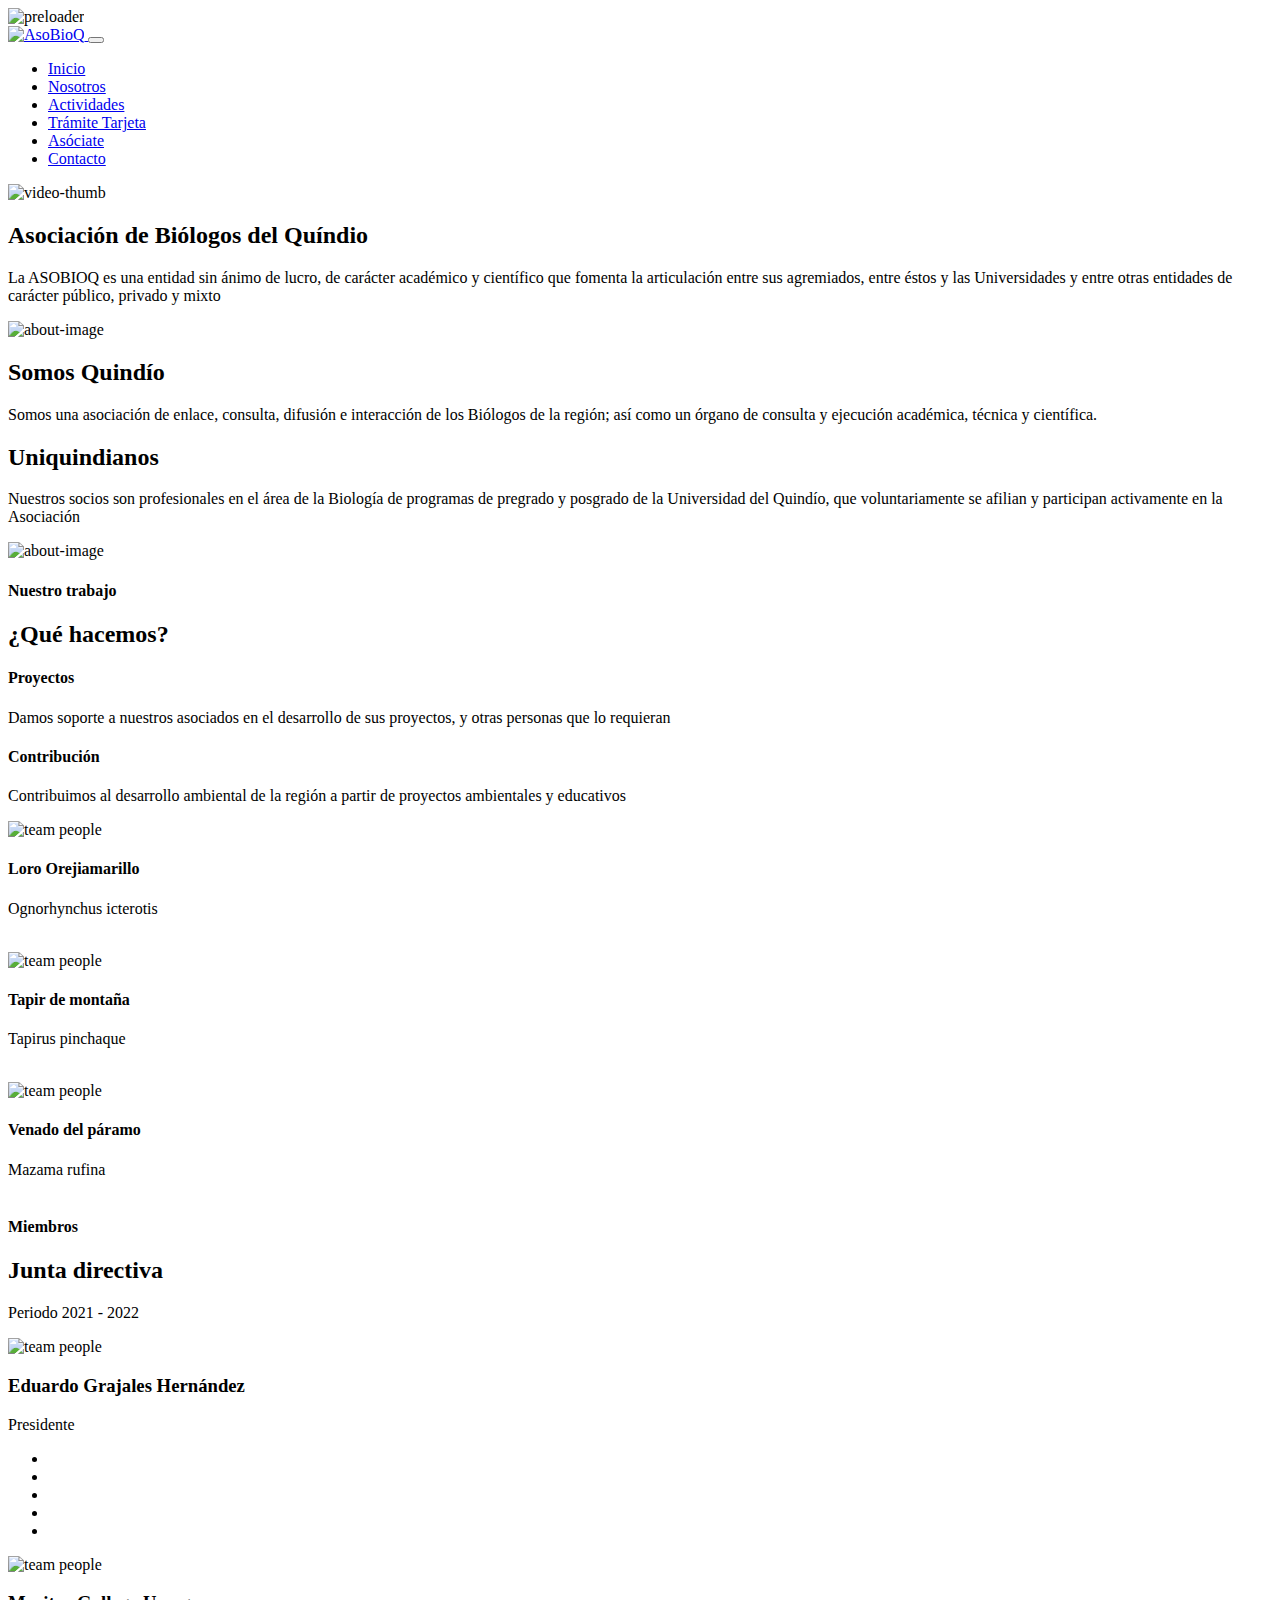
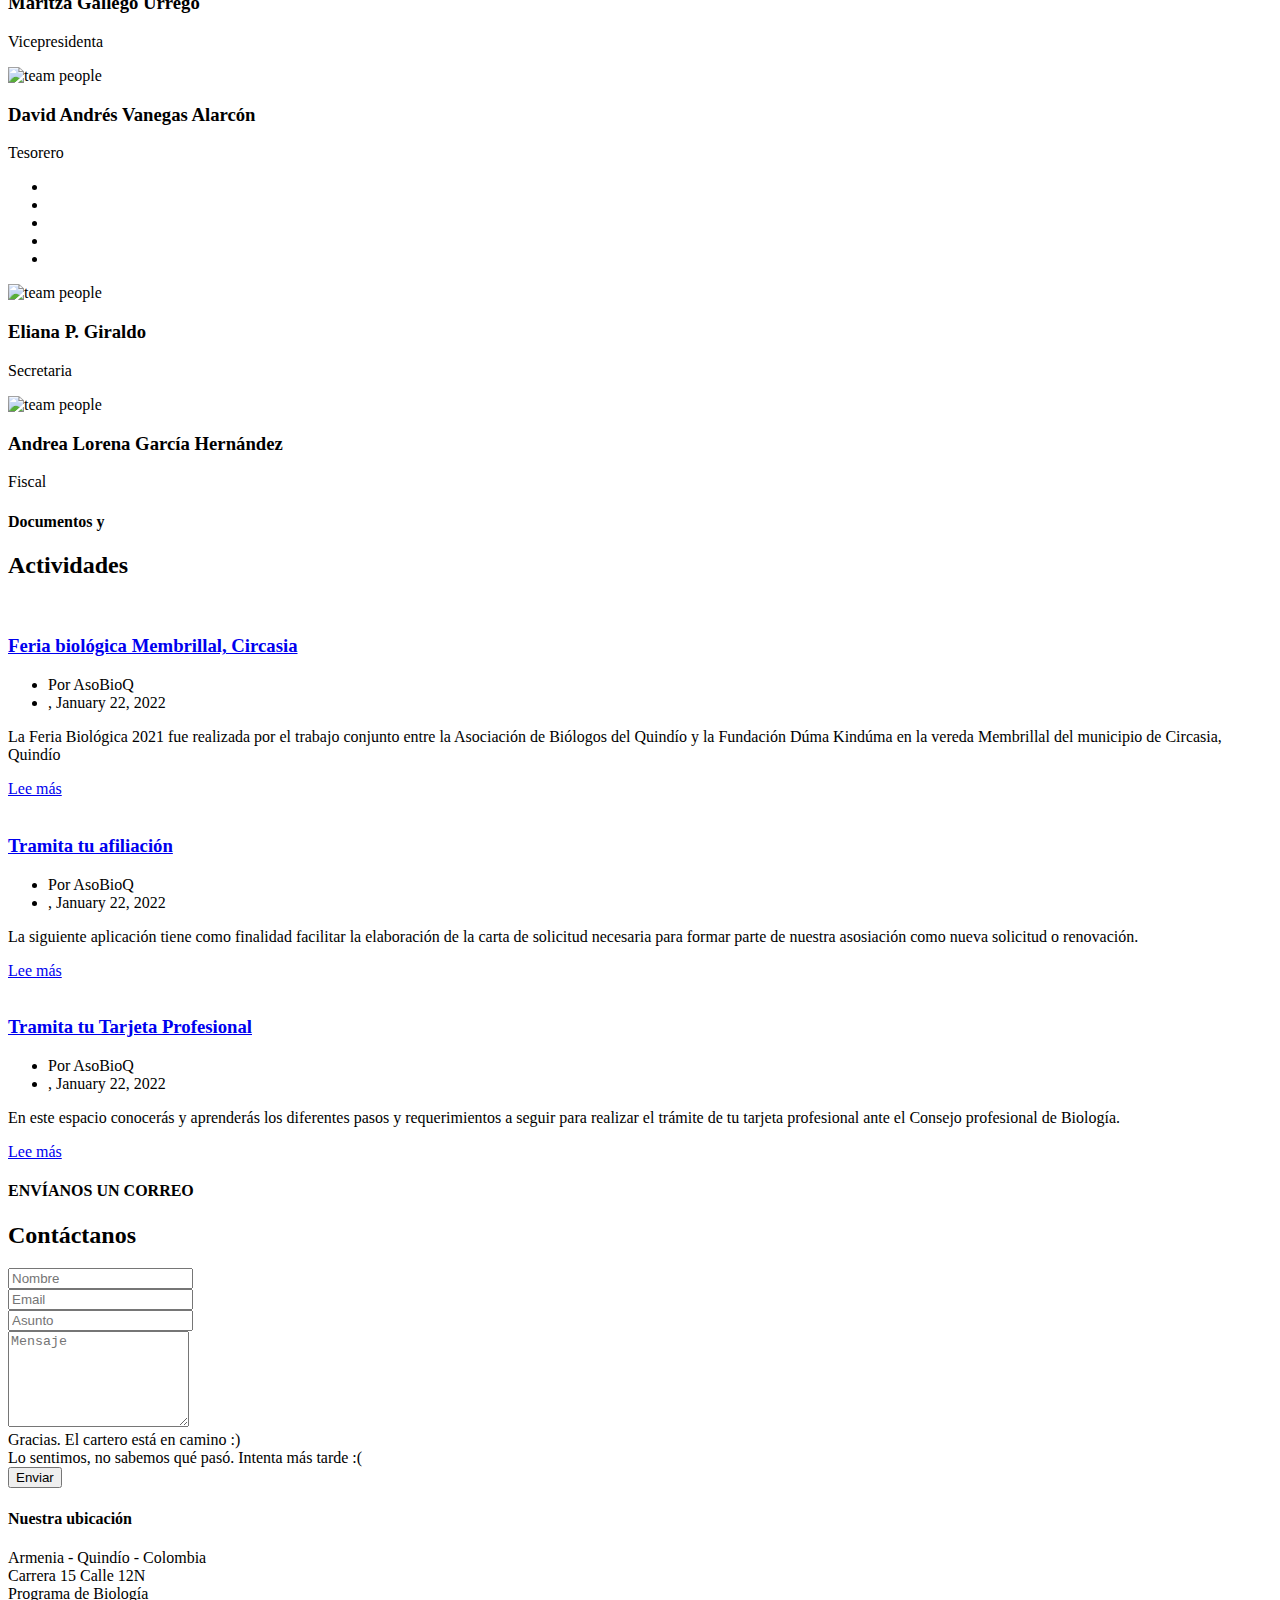
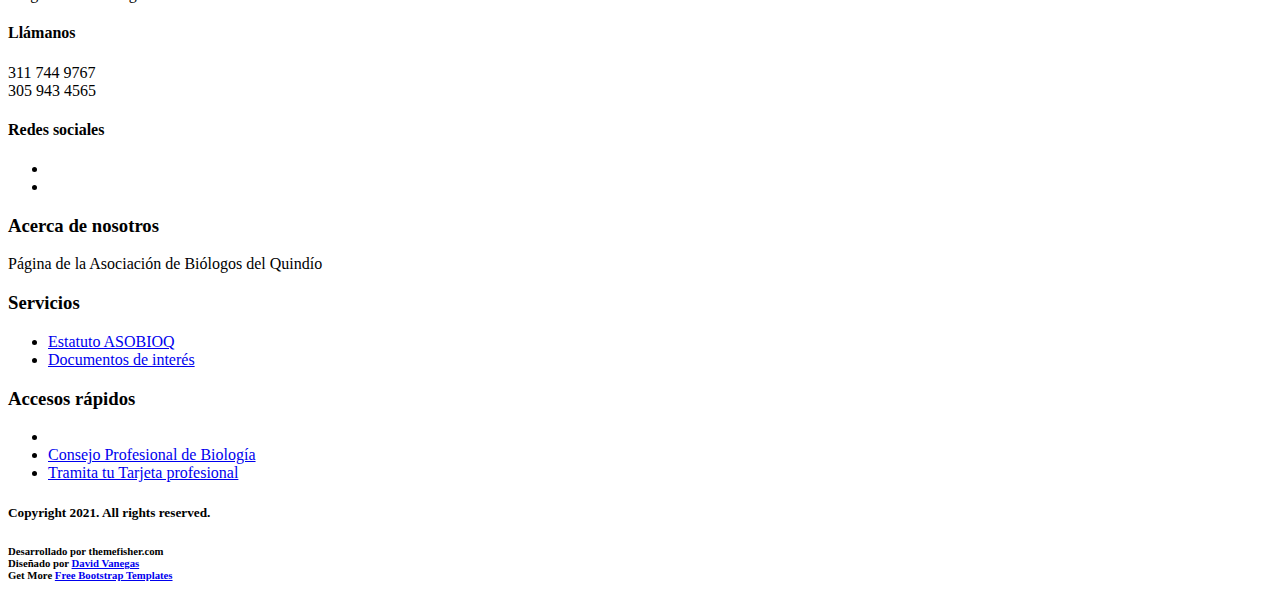
==== index.html @ 209ecdfa "add" ====
<!DOCTYPE html>
<html class="no-js" lang="en-us"><head>

<meta http-equiv="Content-Type" content="text/html; charset=UTF-8">
<meta name="description" content="Página de la Asociación Biólogos del Quíndio">
 <meta name="author" content="Themefisher">
<meta name="generator" content="Hugo 0.83.1" />

<title>AsoBioQ</title>

<!-- Mobile Specific Meta -->
<meta name="viewport" content="width=device-width, initial-scale=1">

<!-- Favicon -->
<link rel="shortcut icon" type="image/x-icon" href="https://i.ibb.co/BnKbBpR/pre.gif" />

<!-- Stylesheets -->
<!-- Themefisher Icon font -->
<link rel="stylesheet" href="https://asobioq.github.io/plugins/themefisher-font/style.css">
<!-- bootstrap.min css -->
<link rel="stylesheet" href="https://asobioq.github.io/plugins/bootstrap/dist/css/bootstrap.min.css">
<!-- Lightbox.min css -->
<link rel="stylesheet" href="https://asobioq.github.io/plugins/lightbox2/dist/css/lightbox.min.css">
<!-- Slick Carousel -->
<link rel="stylesheet" href="https://asobioq.github.io/plugins/slick-carousel/slick/slick.css">
<link rel="stylesheet" href="https://asobioq.github.io/plugins/slick-carousel/slick/slick-theme.css">
<!-- Main Stylesheet -->


<link rel="stylesheet" href="https://asobioq.github.io/css/style.min.css" media="screen">

</head>
<body id="body">
        <!-- Start Preloader -->
<div id="preloader">
    <div class="preloader">
        <img src="https://i.ibb.co/BnKbBpR/pre.gif" alt="preloader" width="350">
    </div>
</div>
<!-- End Preloader --><!-- Fixed Navigation -->

<section class="header navigation top-bar">

    <div class="container">
        <div class="row">
            <div class="col-md-12">
                <nav class="navbar navbar-expand-md">
                    <a class="navbar-brand" href="https://asobioq.github.io/">
                        <img src="https://i.ibb.co/f8m188D/aso-font.png" alt="AsoBioQ" width="300">
                    </a>
                    <button class="navbar-toggler" type="button" data-toggle="collapse" data-target="#navigation"
                        aria-controls="navigation" aria-expanded="false" aria-label="Toggle navigation">
                        <span class="tf-ion-android-menu"></span>
                    </button>
                    
                    <div id="drapeaux">
                        
                        
                    </div>
                    <div class="collapse navbar-collapse" id="navigation">
                        <ul class="navbar-nav ml-auto">
                            <li class="nav-item">
                                <a class="nav-link"
                                    href="https://asobioq.github.io/" target="_blank">Inicio</a>
                            </li>
                            
                            
                            <li class="nav-item">
                                <a class="nav-link" href="https://asobioq.github.io/about" target="_blank">Nosotros</a>
                            </li>
                            
                            
                            
                            <li class="nav-item">
                                <a class="nav-link" href="https://asobioq.github.io/blog" target="_blank">Actividades</a>
                            </li>
                            
                            
                            
                            <li class="nav-item">
                                <a class="nav-link" href="https://asobioq.github.io/blog/tramite/" target="_blank">Trámite Tarjeta</a>
                            </li>
                            
                            
                            
                            <li class="nav-item">
                                <a class="nav-link" href="https://asobioq.github.io/blog/app/" target="_blank">Asóciate</a>
                            </li>
                            
                            
                            
                            <li class="nav-item">
                                <a class="nav-link" href="https://asobioq.github.io/contact" target="_blank">Contacto</a>
                            </li>
                            
                            
                        </ul>
                    </div>
                </nav>
            </div>
        </div>
    </div>
</section><div id="content">

  
<!-- Hero Area -->
<section class="hero-area">
    <div class="container">
        <div class="row">
            <div class="col-md-3">
                <div class="video-player">
                    <img class="img-fluid rounded" src="https://i.ibb.co/2PNpYDJ/Asobioq.png" alt="video-thumb">
                </div>
            </div>
            <div class="col-md-9">
                <div class="block">
                    
                        <h2>Asociación de Biólogos del Quíndio</h2>
                    
                    
                        <p>La ASOBIOQ es una entidad sin ánimo de lucro, de carácter académico y científico que fomenta la articulación entre sus agremiados, entre éstos y las Universidades y entre otras entidades de carácter público, privado y mixto</p>
                    
                    
                </div>
            </div>
        </div>
    </div>
</section>


  

  

    
    <!-- About Section Start -->
    <section class="about section-sm" id="about">
        <div class="container">
            
                
                    <div class="row mb-50 justify-content-center">
                        <div class="col-md-5 col-sm-12 text-center offset-md-1">
                            <img src="https://i.ibb.co/1f4qMhv/Mar-a-P-Toro.gif" class="img-fluid rounded shadow" alt="about-image">
                        </div>
                        <div class="col-md-5 col-sm-12">
                            <div class="content">
                                <h2>Somos Quindío</h2>
                                <p>
                                    Somos una asociación de enlace, consulta, difusión e interacción de los Biólogos de la región; así como un órgano de consulta y ejecución académica, técnica y científica.

                                </p>
                            </div>
                        </div>
                    </div>
                
            
                
                    <div class="row mt-50 justify-content-center">
                        <div class="col-md-5 col-md-5 col-sm-12 offset-md-1">
                            <div class="content">
                                <h2>Uniquindianos</h2>
                                <p>
                                    Nuestros socios son profesionales en el área de la Biología de programas de pregrado y posgrado de la Universidad del Quindío, que voluntariamente se afilian y participan activamente en la Asociación

                                </p>
                            </div>
                        </div>
                        <div class="col-12 col-md-5 col-sm-12 text-center">
                            <img src="https://i.ibb.co/MMs9W5w/14563422-10211121122449532-1126987007627436896-n.jpg" class="img-fluid rounded shadow" alt="about-image">
                        </div>
                    </div>
                
            
        </div>
    </section>
    <!-- About section End -->
    



  

    
    <!-- Work Process Section Start -->
    <section class="service-2 section bg-gray">
        <div class="container">
            <div class="row">
                <div class="col">
                    <div class="title text-center">
                        
                            <h4>Nuestro trabajo</h4>
                        
                        
                            <h2>¿Qué hacemos?</h2>
                            <span class="border"></span>
                        
                        
                    </div>
                </div>
            </div>
            <div class="row justify-content-center">
                
                    <div class="col-md-4 col-sm-6 p-0">
                        <div class="service-item text-center">
                            
                            
                                <i class="tf-ion-leaf"></i>
                            
                            
                                <h4>Proyectos</h4>
                            
                            
                                <p>Damos soporte a nuestros asociados en el desarrollo de sus proyectos, y otras personas que lo requieran 
</p>
                            
                        </div>
                    </div>
                    
                
                    <div class="col-md-4 col-sm-6 p-0">
                        <div class="service-item text-center">
                            
                            
                                <i class="tf-ion-ios-paw"></i>
                            
                            
                                <h4>Contribución</h4>
                            
                            
                                <p>Contribuimos al desarrollo ambiental de la región a partir de proyectos ambientales y educativos
</p>
                            
                        </div>
                    </div>
                    
                        <div class="w-100"></div>
                    
                
            </div>
        </div>
    </section>
    <!-- Work Process section end -->
    



  

    


  
  

    
    <!-- Feature Section Start -->
    <section class="services section-xs" id="services">
        <div class="container">
            <div class="row">
                
                    <!-- Single Feature Item -->
                    <div class="col-md-4 col-sm-6 col-xs-12">
                        <div class="service-block color-bg text-center">
                            <div class="member-photo">
                                <img class="image" src="https://hablemosdeaves.com/wp-content/uploads/2018/08/loro-amarillo.jpg" alt="team people" height="200">
                            
                            <h4>Loro Orejiamarillo</h4>
                            <italic>Ognorhynchus icterotis
</italic></div>
                            <br><div>
                            <p></p></div>
                        </div>
                    </div>
                    <!-- End Single Feature Item -->
                
                    <!-- Single Feature Item -->
                    <div class="col-md-4 col-sm-6 col-xs-12">
                        <div class="service-block color-bg text-center">
                            <div class="member-photo">
                                <img class="image" src="https://multimedia20stg.blob.core.windows.net/especiesreduced/tapirus-pinchaque_segundaac.jpg" alt="team people" height="200">
                            
                            <h4>Tapir de montaña</h4>
                            <italic>Tapirus pinchaque
</italic></div>
                            <br><div>
                            <p></p></div>
                        </div>
                    </div>
                    <!-- End Single Feature Item -->
                
                    <!-- Single Feature Item -->
                    <div class="col-md-4 col-sm-6 col-xs-12">
                        <div class="service-block color-bg text-center">
                            <div class="member-photo">
                                <img class="image" src="https://multimedia20stg.blob.core.windows.net/especiesreduced/18991909rufinapweb.jpg" alt="team people" height="200">
                            
                            <h4>Venado del páramo</h4>
                            <italic>Mazama rufina
</italic></div>
                            <br><div>
                            <p></p></div>
                        </div>
                    </div>
                    <!-- End Single Feature Item -->
                
            </div>
        </div>
    </section>
    <!-- End Feature section -->
    



  

    
    <!-- Team Section Start -->
    <section class="team section bg-gray" id="team">
        <div class="container">
            <div class="row">
                <div class="col"> 
                    <div class="title text-center">
                        <h4>Miembros</h4>
                        
                            <h2>Junta directiva</h2>
                            <span class="border"></span>
                        
                        
                        <p class="title text-center">Periodo 2021 - 2022</p>
                    </div>
                </div>
            </div>
            <div class="row justify-content-center">
                
                    <!-- team member -->
                    <div class="col-12 col-md-4 col-sm-6">
                        <div class="team-member text-center">
                            <div class="member-photo">
                                <img class="img-fluid" src="https://i.ibb.co/XphqzFq/EG.png" alt="team people">
                            </div>
                            <!-- member name & designation -->
                            <div class="member-content">
                                <h3>Eduardo Grajales Hernández</h3>
                                <span>Presidente</span>
                                <p></p>
                                <ul class="list-inline">
                                    
                                    <li class="list-inline-item">
                                        <a href="https://rbiologos.github.io/author/eduardo-grajales/" target="_blank">
                                            <i class="tf-ion-person"></i>
                                        </a>
                                    </li>
                                    
                                    
                                    <li class="list-inline-item">
                                        <a href="https://www.facebook.com/oscar.gh.35" target="_blank">
                                            <i class="tf-ion-social-facebook"></i>
                                        </a>
                                    </li>
                                    
                                    
                                    <li class="list-inline-item">
                                        <a href="https://twitter.com/ed_grajales" target="_blank">
                                            <i class="tf-ion-social-twitter"></i>
                                        </a>
                                    </li>
                                    
                                    
                                    <li class="list-inline-item">
                                        <a href="https://www.instagram.com/gh_bio/" target="_blank">
                                            <i class="tf-ion-social-instagram"></i>
                                        </a>
                                    </li>
                                    
                                    
                                    <li class="list-inline-item">
                                        <a href="https://www.linkedin.com/in/eduardo-grajales-hernandez-29036814a/" target="_blank">
                                            <i class="tf-ion-social-linkedin"></i>
                                        </a>
                                    </li>
                                    
                                </ul>
                            </div>
                        </div>
                    </div>
                    <!-- end team member -->
                
                    <!-- team member -->
                    <div class="col-12 col-md-4 col-sm-6">
                        <div class="team-member text-center">
                            <div class="member-photo">
                                <img class="img-fluid" src="https://i.ibb.co/R3RNg0v/pp.jpg" alt="team people">
                            </div>
                            <!-- member name & designation -->
                            <div class="member-content">
                                <h3>Maritza Gallego Urrego</h3>
                                <span>Vicepresidenta</span>
                                <p></p>
                                <ul class="list-inline">
                                    
                                    
                                    
                                    
                                    
                                </ul>
                            </div>
                        </div>
                    </div>
                    <!-- end team member -->
                
                    <!-- team member -->
                    <div class="col-12 col-md-4 col-sm-6">
                        <div class="team-member text-center">
                            <div class="member-photo">
                                <img class="img-fluid" src="https://i.ibb.co/0YH1N3y/DV.png" alt="team people">
                            </div>
                            <!-- member name & designation -->
                            <div class="member-content">
                                <h3>David Andrés Vanegas Alarcón</h3>
                                <span>Tesorero</span>
                                <p></p>
                                <ul class="list-inline">
                                    
                                    <li class="list-inline-item">
                                        <a href="https://davidvaneal.github.io/" target="_blank">
                                            <i class="tf-ion-person"></i>
                                        </a>
                                    </li>
                                    
                                    
                                    <li class="list-inline-item">
                                        <a href="https://www.facebook.com/davidvaneal/" target="_blank">
                                            <i class="tf-ion-social-facebook"></i>
                                        </a>
                                    </li>
                                    
                                    
                                    <li class="list-inline-item">
                                        <a href="https://twitter.com/Davidvaneal" target="_blank">
                                            <i class="tf-ion-social-twitter"></i>
                                        </a>
                                    </li>
                                    
                                    
                                    <li class="list-inline-item">
                                        <a href="https://www.instagram.com/davidvaneal/" target="_blank">
                                            <i class="tf-ion-social-instagram"></i>
                                        </a>
                                    </li>
                                    
                                    
                                    <li class="list-inline-item">
                                        <a href="https://www.linkedin.com/in/davidvaneal/" target="_blank">
                                            <i class="tf-ion-social-linkedin"></i>
                                        </a>
                                    </li>
                                    
                                </ul>
                            </div>
                        </div>
                    </div>
                    <!-- end team member -->
                
                    <!-- team member -->
                    <div class="col-12 col-md-4 col-sm-6">
                        <div class="team-member text-center">
                            <div class="member-photo">
                                <img class="img-fluid" src="https://i.ibb.co/M1wMLxk/Eliana.jpg" alt="team people">
                            </div>
                            <!-- member name & designation -->
                            <div class="member-content">
                                <h3>Eliana P. Giraldo</h3>
                                <span>Secretaria</span>
                                <p></p>
                                <ul class="list-inline">
                                    
                                    
                                    
                                    
                                    
                                </ul>
                            </div>
                        </div>
                    </div>
                    <!-- end team member -->
                
                    <!-- team member -->
                    <div class="col-12 col-md-4 col-sm-6">
                        <div class="team-member text-center">
                            <div class="member-photo">
                                <img class="img-fluid" src="https://i.ibb.co/k8z0y98/ALGH.png" alt="team people">
                            </div>
                            <!-- member name & designation -->
                            <div class="member-content">
                                <h3>Andrea Lorena García Hernández</h3>
                                <span>Fiscal</span>
                                <p></p>
                                <ul class="list-inline">
                                    
                                    
                                    
                                    
                                    
                                </ul>
                            </div>
                        </div>
                    </div>
                    <!-- end team member -->
                

            </div>
        </div>
    </section>
    <!-- End section -->
    



  

    



  

    



  
<!-- Blog Section Start -->
<section class="blog section" id="blog">
    <div class="container">
        <div class="row">
            <div class="col">
                <div class="title text-center">
                    <h4>Documentos y</h4>
                    <h2>Actividades</h2><span class="border"></span>
                    
                </div>
            </div>
        </div>
        <div class="row">
            
            <!-- single blog post -->
            <article class="col-12 col-md-4">
                <div class="post-item">
                    <div class="post-thumb">
                        <img class="img-fluid shadow rounded" src="https://i.ibb.co/HhtF0S8/Posts.png" alt="">
                    </div>
                    <div class="post-title">
                        <h3 class="mt-0">
                            <a href="https://asobioq.github.io/blog/jornada-biol%C3%B3gica-2021-membrillal/">Feria biológica Membrillal, Circasia</a>
                        </h3>
                    </div>
                    <div class="post-meta">
                        <ul class="list-inline">
                            <li class="list-inline-item">
                                <span>Por</span>
                                AsoBioQ
                            </li>
                            <li class="list-inline-item">
                                <span>, </span>
                                <span>January 22, 2022</span>
                            </li>
                        </ul>
                    </div>
                    <div class="post-content">
                        <p>La Feria Biológica 2021 fue realizada por el trabajo conjunto entre la Asociación de Biólogos del Quindío y la Fundación Dúma Kindúma en la vereda Membrillal del municipio de Circasia, Quindío</p>
                    </div>
                    <a class="btn btn-main" href="https://asobioq.github.io/blog/jornada-biol%C3%B3gica-2021-membrillal/">Lee más</a>
                </div>
            </article>
            <!-- /single blog post -->
            
            <!-- single blog post -->
            <article class="col-12 col-md-4">
                <div class="post-item">
                    <div class="post-thumb">
                        <img class="img-fluid shadow rounded" src="https://i.ibb.co/QKnPt6r/Posts.png" alt="">
                    </div>
                    <div class="post-title">
                        <h3 class="mt-0">
                            <a href="https://asobioq.github.io/blog/app/">Tramita tu afiliación</a>
                        </h3>
                    </div>
                    <div class="post-meta">
                        <ul class="list-inline">
                            <li class="list-inline-item">
                                <span>Por</span>
                                AsoBioQ
                            </li>
                            <li class="list-inline-item">
                                <span>, </span>
                                <span>January 22, 2022</span>
                            </li>
                        </ul>
                    </div>
                    <div class="post-content">
                        <p>La siguiente aplicación tiene como finalidad facilitar la elaboración de la carta de solicitud necesaria para formar parte de nuestra asosiación como nueva solicitud o renovación.</p>
                    </div>
                    <a class="btn btn-main" href="https://asobioq.github.io/blog/app/">Lee más</a>
                </div>
            </article>
            <!-- /single blog post -->
            
            <!-- single blog post -->
            <article class="col-12 col-md-4">
                <div class="post-item">
                    <div class="post-thumb">
                        <img class="img-fluid shadow rounded" src="https://i.ibb.co/TmKG58S/Tr-mite.png" alt="">
                    </div>
                    <div class="post-title">
                        <h3 class="mt-0">
                            <a href="https://asobioq.github.io/blog/tramite/">Tramita tu Tarjeta Profesional</a>
                        </h3>
                    </div>
                    <div class="post-meta">
                        <ul class="list-inline">
                            <li class="list-inline-item">
                                <span>Por</span>
                                AsoBioQ
                            </li>
                            <li class="list-inline-item">
                                <span>, </span>
                                <span>January 22, 2022</span>
                            </li>
                        </ul>
                    </div>
                    <div class="post-content">
                        <p>En este espacio conocerás y aprenderás los diferentes pasos y requerimientos a seguir para realizar el trámite de tu tarjeta profesional ante el Consejo profesional de Biología.</p>
                    </div>
                    <a class="btn btn-main" href="https://asobioq.github.io/blog/tramite/">Lee más</a>
                </div>
            </article>
            <!-- /single blog post -->
            
        </div>
    </div>
</section>
<!-- Blog Section End -->


  
<!-- Start Contact Us -->
<section class="contact-us section bg-gray" id="contact">
    <div class="container">
        <div class="row">
            <div class="col">
                <div class="title text-center">
                    <h4>ENVÍANOS UN CORREO</h4>
                    
                    <h2>Contáctanos</h2>
                    <span class="border"></span>
                    
                    
                </div>
            </div>
        </div>
        <div class="row">
            <!-- Contact Details -->
            
            <!-- Contact Form -->
            <div class="contact-form col-12 col-md-6 ">
                <form id="contact-form" method="post" action="https://formspree.io/f/mqkwelay" role="form">
                    <div class="form-group">
                        <input type="text" placeholder="Nombre" class="form-control" name="name" id="name">
                    </div>

                    <div class="form-group">
                        <input type="email" placeholder="Email" class="form-control" name="email" id="email">
                    </div>

                    <div class="form-group">
                        <input type="text" placeholder="Asunto" class="form-control" name="subject" id="subject">
                    </div>

                    <div class="form-group">
                        <textarea rows="6" placeholder="Mensaje" class="form-control" name="message" id="message"></textarea>
                    </div>

                    <div id="mail-success" class="success">
                        Gracias. El cartero está en camino :)
                    </div>

                    <div id="mail-fail" class="error">
                        Lo sentimos, no sabemos qué pasó. Intenta más tarde :(
                    </div>

                    <div id="cf-submit">
                        <input type="submit" id="contact-submit" class="btn btn-transparent" value="Enviar">
                    </div>
                </form>
            </div>
        </div>
        <div class="row">
            <div class="col-12 col-md-4">
                <div class="address-block contact-meta-block">
                    <i class="tf-ion-android-pin"></i>
                    <h4>Nuestra ubicación</h4>
                    <p class="text-center">Armenia - Quindío - Colombia <br> Carrera 15 Calle 12N <br> Programa de Biología</p>
                </div>
            </div>
            <div class="col-12 col-md-4">
                <div class="phone-block contact-meta-block">
                    <i class="tf-ion-ios-telephone"></i>
                    <h4>Llámanos</h4>
                    <p class="text-center">
                          311 744 9767  
                        <br>  305 943 4565 
                    </p>
                </div>
            </div>
            <div class="col-12 col-md-4">
                <div class="social-icons-block contact-meta-block">
                    <i class="tf-ion-ios-contact"></i>
                    <h4>Redes sociales</h4>
                    <ul class="list-inline social-icon">
                        
                        <li class="list-inline-item">
                            <a href="https://www.facebook.com/asobioq/" target="_blank">
                                <i class="tf-ion-social-facebook"></i>
                            </a>
                        </li>
                        
                        
                        
                        
                        
                        <li class="list-inline-item">
                            <a href="https://www.instagram.com/asobioq/" target="_blank">
                                <i class="tf-ion-social-instagram"></i>
                            </a>
                        </li>
                        
                    </ul>
                </div>
            </div>
        </div>
    </div>
</section>



        </div><!-- Footer Start -->
<footer id="footer" class="bg-one">
    <div class="top-footer">
        <div class="container">
            <div class="row">
                <div class="col-sm-3 col-md-3 col-lg-3">
                    <h3>Acerca de nosotros</h3>
                    <p>Página de la Asociación de Biólogos del Quindío</p>
                </div>
                <div class="col-sm-3 col-md-3 col-lg-3">
                    <h3>Servicios</h3>
                    <ul>
                        
                        <li>
                            <a href="https://github.com/AsoBioQ/Documentos/raw/main/Estatutos%20ASOBIOQ.pdf" target="_blank">Estatuto ASOBIOQ</a>
                        </li>
                        
                        <li>
                            <a href="https://asobioq.github.io/blog" target="_blank">Documentos de interés</a>
                        </li>
                        
                        
                        
                    </ul>
                </div>
                <div class="col-sm-3 col-md-3 col-lg-3">
                    <h3>Accesos rápidos</h3>
                    <ul>
                        
                        <li>
                            <a href="https://asobioq.github.io/" target="_blank"></a>
                        </li>
                        
                        <li>
                            <a href="https://consejoprofesionaldebiologia.gov.co/" target="_blank">Consejo Profesional de Biología</a>
                        </li>
                        
                        <li>
                            <a href="https://consejoprofesionaldebiologia.gov.co/servicios/tramitar-matricula-profesional/" target="_blank">Tramita tu Tarjeta profesional</a>
                        </li>
                        
                    </ul>
                </div>
                
            </div>
        </div>
    </div>
    <div class="footer-bottom">
        <h5>Copyright 2021. All rights reserved.</h5>
        <h6>Desarrollado por themefisher.com
        <br>Diseñado por <a href="https://davidvaneal.github.io/" target="_blank">David Vanegas</a>
            <br>Get More
            <a href="https://themefisher.com/free-bootstrap-templates/" target="_blank">Free Bootstrap Templates</a>
        </h6>
    </div>
</footer>
<!-- end footer -->


<!-- Essential Scripts -->

<!-- jQuery -->
<script src="https://asobioq.github.io/plugins/jquery/dist/jquery.min.js"></script>
<!-- Bootstrap -->
<script src="https://asobioq.github.io/plugins/bootstrap/dist/js/popper.min.js"></script>
<script src="https://asobioq.github.io/plugins/bootstrap/dist/js/bootstrap.min.js"></script>
<!-- Parallax -->
<script src="https://asobioq.github.io/plugins/parallax/jquery.parallax-1.1.3.js"></script>
<!-- lightbox -->
<script src="https://asobioq.github.io/plugins/lightbox2/dist/js/lightbox.min.js"></script>
<!-- Slick Carousel -->
<script src="https://asobioq.github.io/plugins/slick-carousel/slick/slick.min.js"></script>
<!-- Portfolio Filtering -->
<script src="https://asobioq.github.io/plugins/filterzr/jquery.filterizr.min.js"></script>
<!-- Smooth Scroll js -->
<script src="https://asobioq.github.io/plugins/smooth-scroll/dist/js/smooth-scroll.min.js"></script>
<script src="https://maps.googleapis.com/maps/api/js?key=AIzaSyCC72vZw-6tGqFyRhhg5CkF2fqfILn2Tsw"></script>
<!-- Main Script -->

<script src="https://asobioq.github.io/js/script.min.js"></script>



</body>
</html>
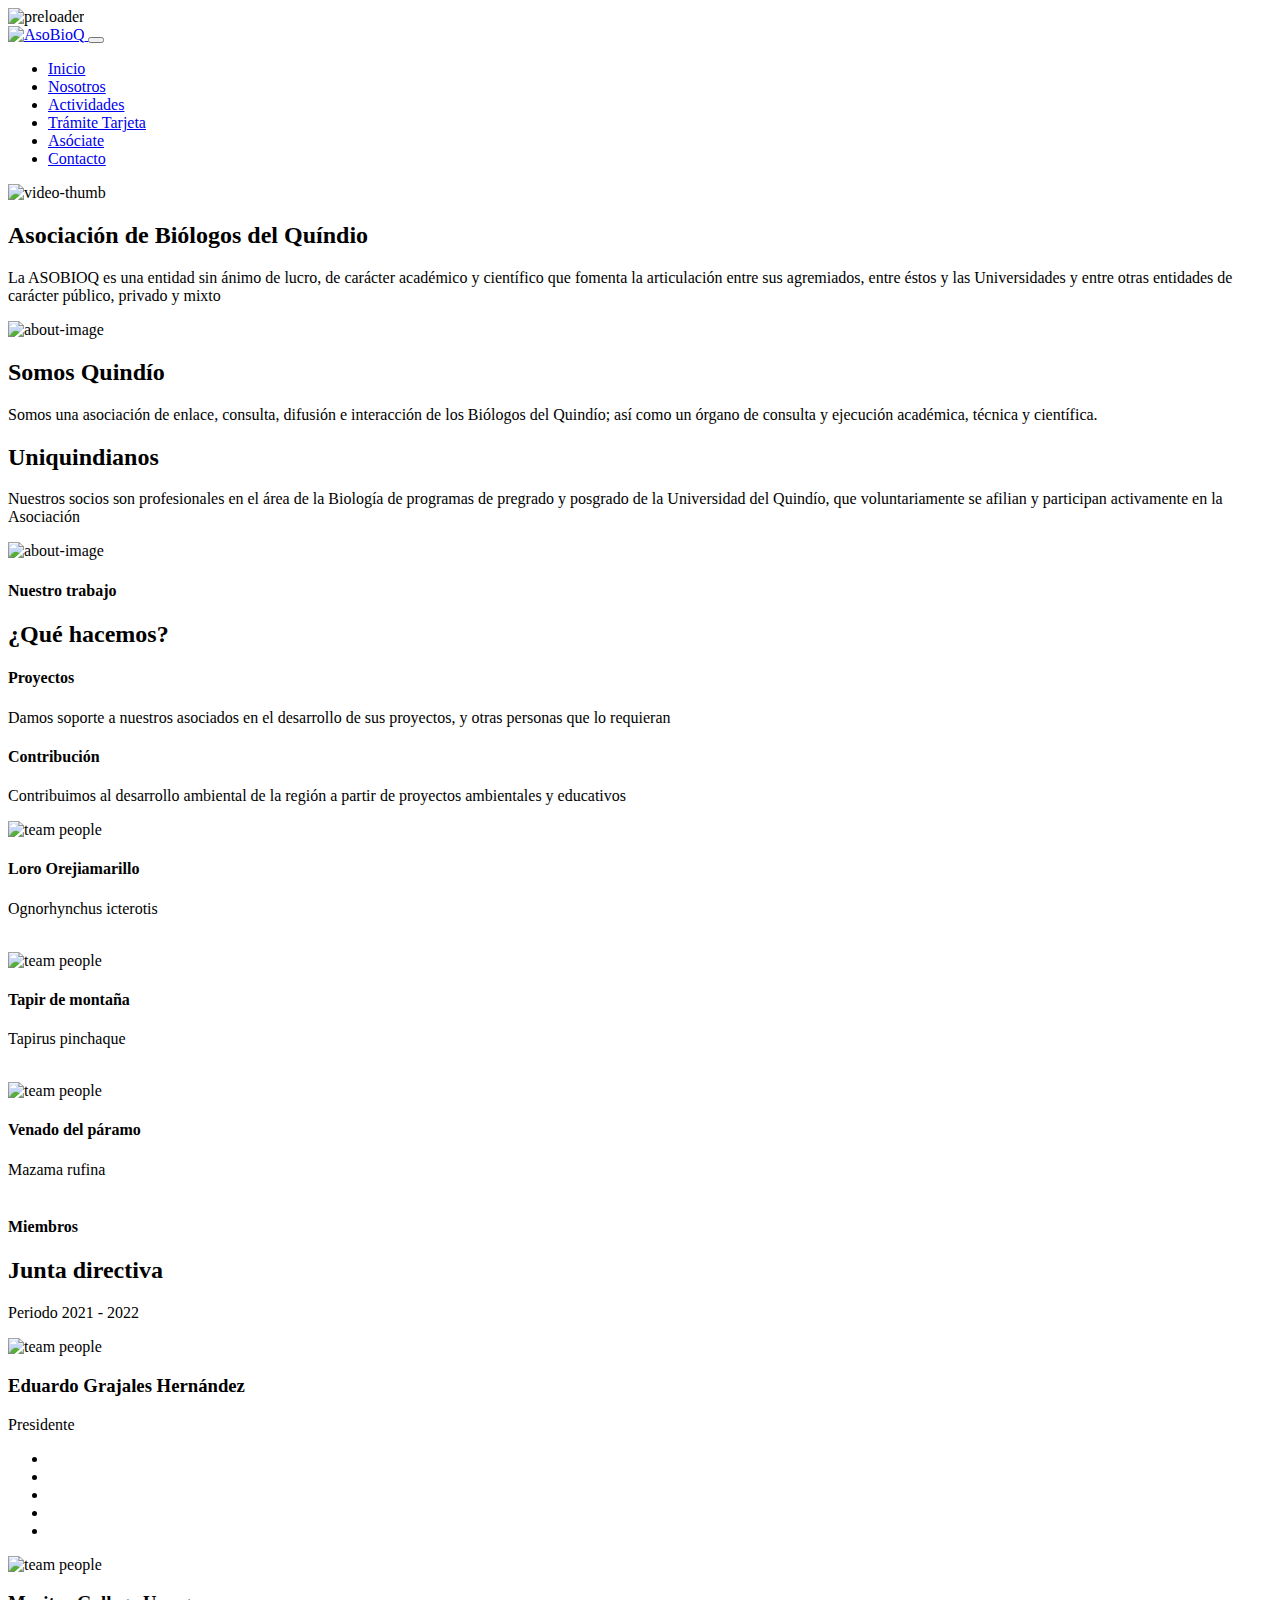
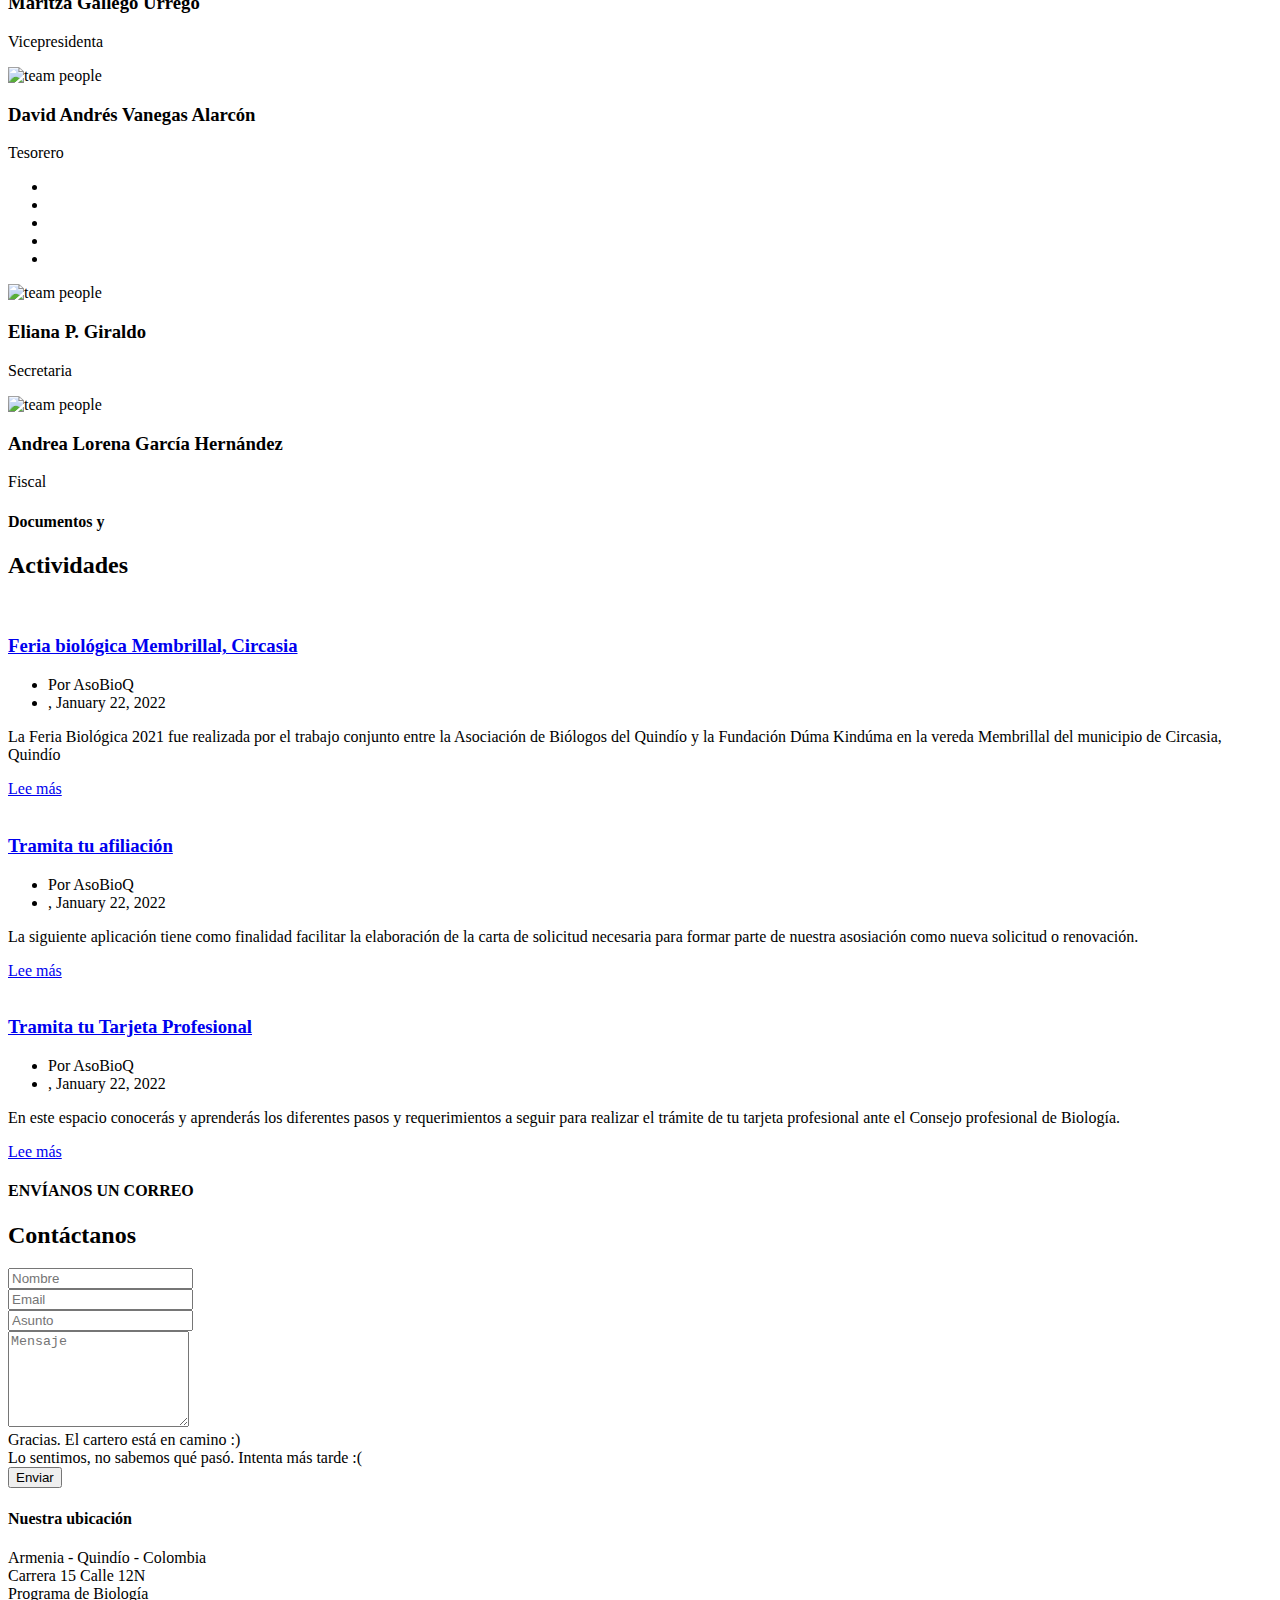
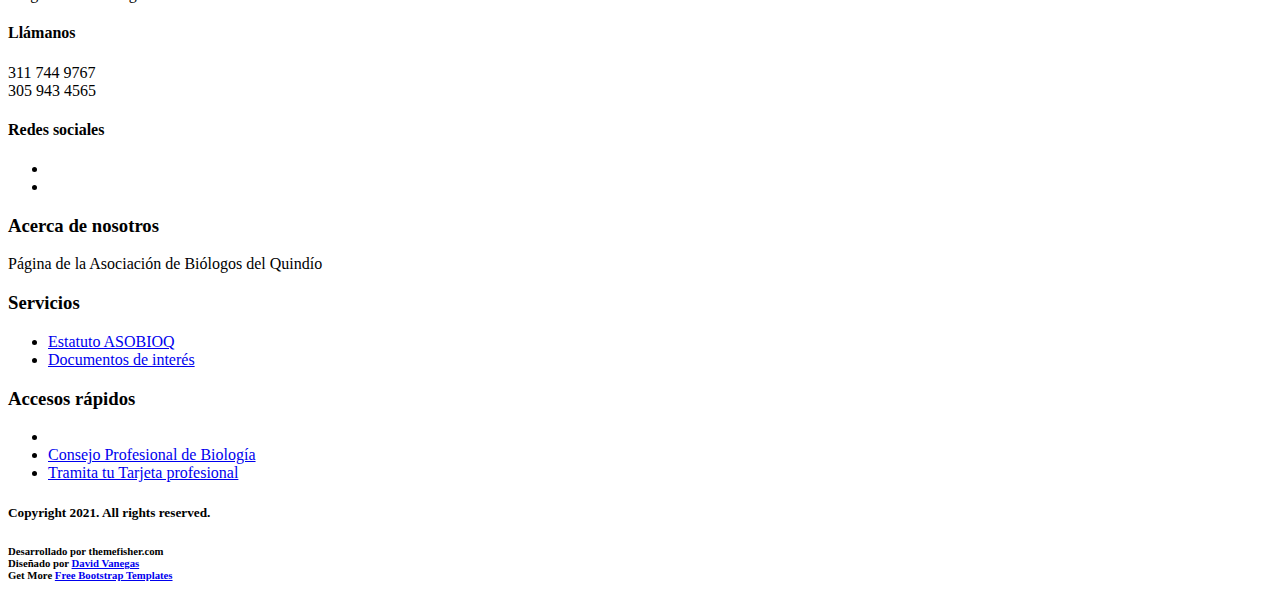
==== commit 41a2e4fc: "add" ====
--- a/index.html
+++ b/index.html
@@ -146,7 +146,7 @@
                             <div class="content">
                                 <h2>Somos Quindío</h2>
                                 <p>
-                                    Somos una asociación de enlace, consulta, difusión e interacción de los Biólogos de la región; así como un órgano de consulta y ejecución académica, técnica y científica.
+                                    Somos una asociación de enlace, consulta, difusión e interacción de los Biólogos del Quindío; así como un órgano de consulta y ejecución académica, técnica y científica.
 
                                 </p>
                             </div>
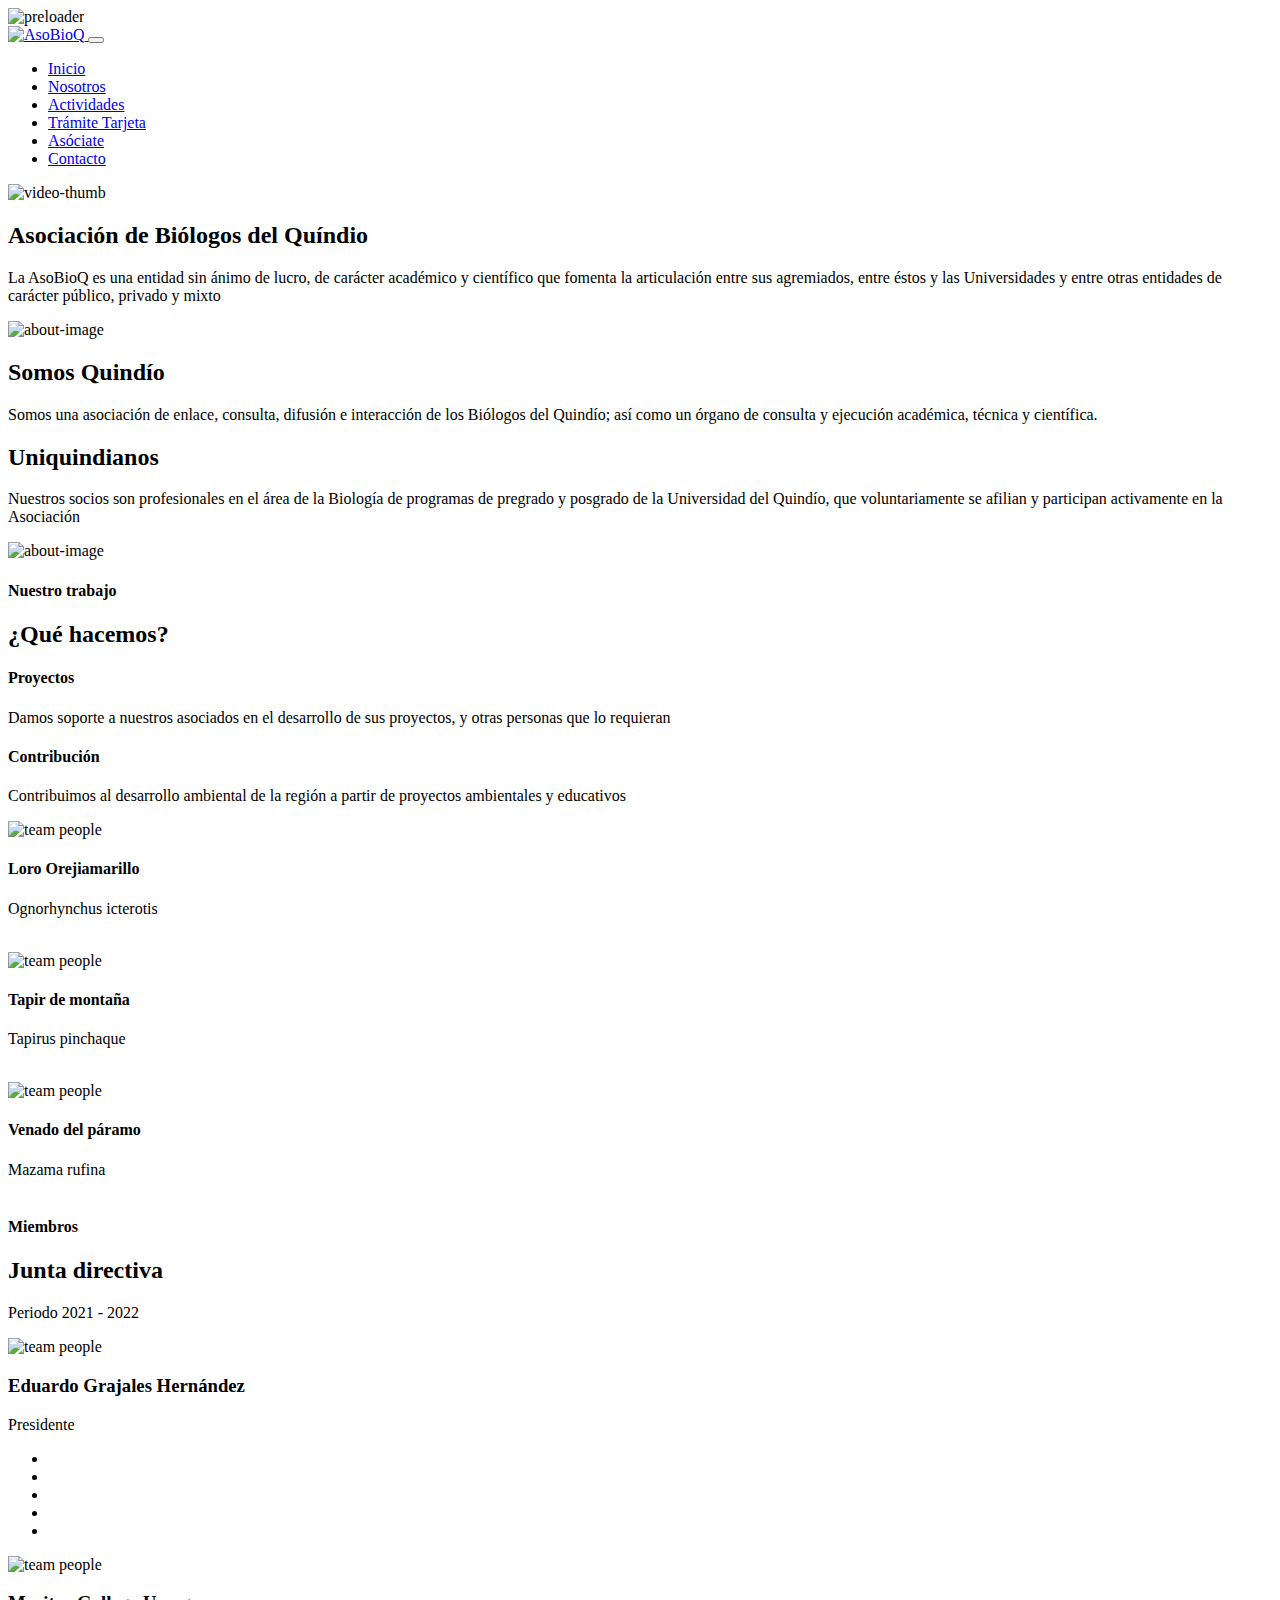
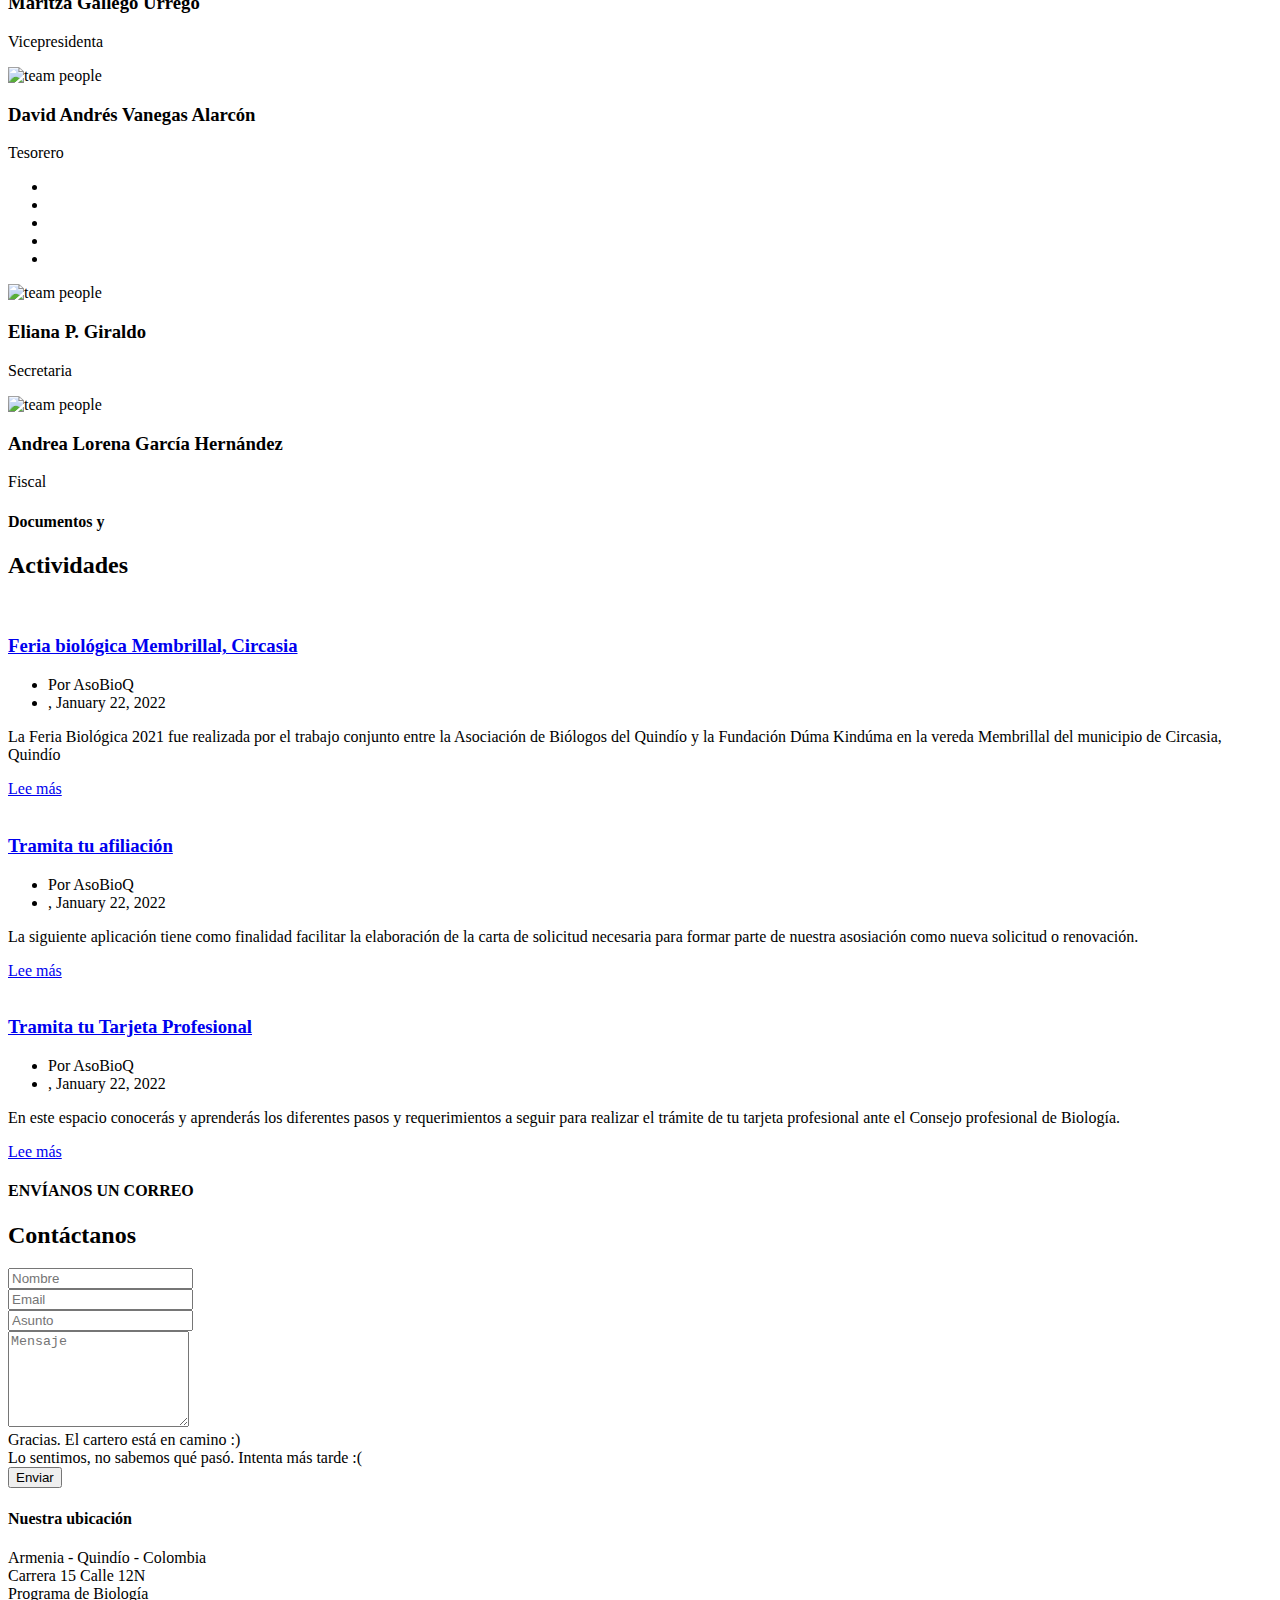
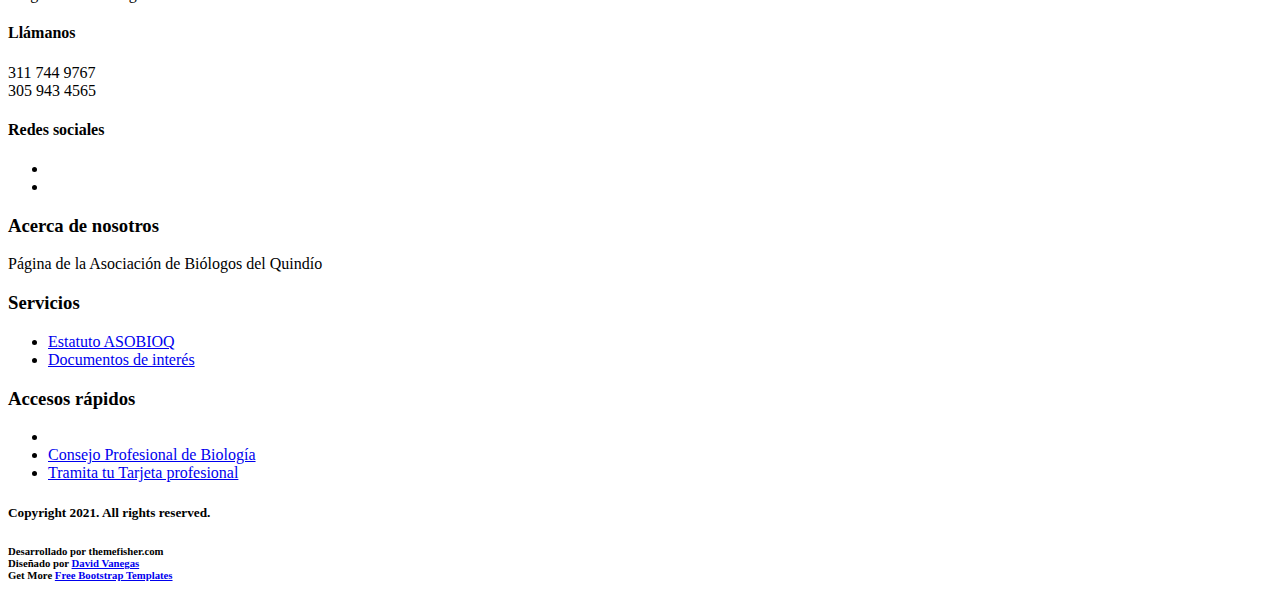
==== commit 8b61335b: "add" ====
--- a/index.html
+++ b/index.html
@@ -16,18 +16,18 @@
 
 <!-- Stylesheets -->
 <!-- Themefisher Icon font -->
-<link rel="stylesheet" href="https://asobioq.github.io/plugins/themefisher-font/style.css">
+<link rel="stylesheet" href="https://asobioqu.github.io/plugins/themefisher-font/style.css">
 <!-- bootstrap.min css -->
-<link rel="stylesheet" href="https://asobioq.github.io/plugins/bootstrap/dist/css/bootstrap.min.css">
+<link rel="stylesheet" href="https://asobioqu.github.io/plugins/bootstrap/dist/css/bootstrap.min.css">
 <!-- Lightbox.min css -->
-<link rel="stylesheet" href="https://asobioq.github.io/plugins/lightbox2/dist/css/lightbox.min.css">
+<link rel="stylesheet" href="https://asobioqu.github.io/plugins/lightbox2/dist/css/lightbox.min.css">
 <!-- Slick Carousel -->
-<link rel="stylesheet" href="https://asobioq.github.io/plugins/slick-carousel/slick/slick.css">
-<link rel="stylesheet" href="https://asobioq.github.io/plugins/slick-carousel/slick/slick-theme.css">
+<link rel="stylesheet" href="https://asobioqu.github.io/plugins/slick-carousel/slick/slick.css">
+<link rel="stylesheet" href="https://asobioqu.github.io/plugins/slick-carousel/slick/slick-theme.css">
 <!-- Main Stylesheet -->
 
 
-<link rel="stylesheet" href="https://asobioq.github.io/css/style.min.css" media="screen">
+<link rel="stylesheet" href="https://asobioqu.github.io/css/style.min.css" media="screen">
 
 </head>
 <body id="body">
@@ -45,7 +45,7 @@
         <div class="row">
             <div class="col-md-12">
                 <nav class="navbar navbar-expand-md">
-                    <a class="navbar-brand" href="https://asobioq.github.io/">
+                    <a class="navbar-brand" href="https://asobioqu.github.io/">
                         <img src="https://i.ibb.co/f8m188D/aso-font.png" alt="AsoBioQ" width="300">
                     </a>
                     <button class="navbar-toggler" type="button" data-toggle="collapse" data-target="#navigation"
@@ -61,18 +61,18 @@
                         <ul class="navbar-nav ml-auto">
                             <li class="nav-item">
                                 <a class="nav-link"
-                                    href="https://asobioq.github.io/" target="_blank">Inicio</a>
+                                    href="https://asobioqu.github.io/" target="_blank">Inicio</a>
                             </li>
                             
                             
                             <li class="nav-item">
-                                <a class="nav-link" href="https://asobioq.github.io/about" target="_blank">Nosotros</a>
+                                <a class="nav-link" href="https://asobioqu.github.io/about" target="_blank">Nosotros</a>
                             </li>
                             
                             
                             
                             <li class="nav-item">
-                                <a class="nav-link" href="https://asobioq.github.io/blog" target="_blank">Actividades</a>
+                                <a class="nav-link" href="https://asobioqu.github.io/blog" target="_blank">Actividades</a>
                             </li>
                             
                             
@@ -90,7 +90,7 @@
                             
                             
                             <li class="nav-item">
-                                <a class="nav-link" href="https://asobioq.github.io/contact" target="_blank">Contacto</a>
+                                <a class="nav-link" href="https://asobioqu.github.io/contact" target="_blank">Contacto</a>
                             </li>
                             
                             
@@ -118,7 +118,7 @@
                         <h2>Asociación de Biólogos del Quíndio</h2>
                     
                     
-                        <p>La ASOBIOQ es una entidad sin ánimo de lucro, de carácter académico y científico que fomenta la articulación entre sus agremiados, entre éstos y las Universidades y entre otras entidades de carácter público, privado y mixto</p>
+                        <p>La AsoBioQ es una entidad sin ánimo de lucro, de carácter académico y científico que fomenta la articulación entre sus agremiados, entre éstos y las Universidades y entre otras entidades de carácter público, privado y mixto</p>
                     
                     
                 </div>
@@ -551,7 +551,7 @@
                     </div>
                     <div class="post-title">
                         <h3 class="mt-0">
-                            <a href="https://asobioq.github.io/blog/jornada-biol%C3%B3gica-2021-membrillal/">Feria biológica Membrillal, Circasia</a>
+                            <a href="https://asobioqu.github.io/blog/jornada-biol%C3%B3gica-2021-membrillal/">Feria biológica Membrillal, Circasia</a>
                         </h3>
                     </div>
                     <div class="post-meta">
@@ -569,7 +569,7 @@
                     <div class="post-content">
                         <p>La Feria Biológica 2021 fue realizada por el trabajo conjunto entre la Asociación de Biólogos del Quindío y la Fundación Dúma Kindúma en la vereda Membrillal del municipio de Circasia, Quindío</p>
                     </div>
-                    <a class="btn btn-main" href="https://asobioq.github.io/blog/jornada-biol%C3%B3gica-2021-membrillal/">Lee más</a>
+                    <a class="btn btn-main" href="https://asobioqu.github.io/blog/jornada-biol%C3%B3gica-2021-membrillal/">Lee más</a>
                 </div>
             </article>
             <!-- /single blog post -->
@@ -582,7 +582,7 @@
                     </div>
                     <div class="post-title">
                         <h3 class="mt-0">
-                            <a href="https://asobioq.github.io/blog/app/">Tramita tu afiliación</a>
+                            <a href="https://asobioqu.github.io/blog/app/">Tramita tu afiliación</a>
                         </h3>
                     </div>
                     <div class="post-meta">
@@ -600,7 +600,7 @@
                     <div class="post-content">
                         <p>La siguiente aplicación tiene como finalidad facilitar la elaboración de la carta de solicitud necesaria para formar parte de nuestra asosiación como nueva solicitud o renovación.</p>
                     </div>
-                    <a class="btn btn-main" href="https://asobioq.github.io/blog/app/">Lee más</a>
+                    <a class="btn btn-main" href="https://asobioqu.github.io/blog/app/">Lee más</a>
                 </div>
             </article>
             <!-- /single blog post -->
@@ -613,7 +613,7 @@
                     </div>
                     <div class="post-title">
                         <h3 class="mt-0">
-                            <a href="https://asobioq.github.io/blog/tramite/">Tramita tu Tarjeta Profesional</a>
+                            <a href="https://asobioqu.github.io/blog/tramite/">Tramita tu Tarjeta Profesional</a>
                         </h3>
                     </div>
                     <div class="post-meta">
@@ -631,7 +631,7 @@
                     <div class="post-content">
                         <p>En este espacio conocerás y aprenderás los diferentes pasos y requerimientos a seguir para realizar el trámite de tu tarjeta profesional ante el Consejo profesional de Biología.</p>
                     </div>
-                    <a class="btn btn-main" href="https://asobioq.github.io/blog/tramite/">Lee más</a>
+                    <a class="btn btn-main" href="https://asobioqu.github.io/blog/tramite/">Lee más</a>
                 </div>
             </article>
             <!-- /single blog post -->
@@ -761,7 +761,7 @@
                         </li>
                         
                         <li>
-                            <a href="https://asobioq.github.io/blog" target="_blank">Documentos de interés</a>
+                            <a href="https://asobioqu.github.io/blog" target="_blank">Documentos de interés</a>
                         </li>
                         
                         
@@ -773,7 +773,7 @@
                     <ul>
                         
                         <li>
-                            <a href="https://asobioq.github.io/" target="_blank"></a>
+                            <a href="https://asobioqu.github.io/" target="_blank"></a>
                         </li>
                         
                         <li>
@@ -805,24 +805,24 @@
 <!-- Essential Scripts -->
 
 <!-- jQuery -->
-<script src="https://asobioq.github.io/plugins/jquery/dist/jquery.min.js"></script>
+<script src="https://asobioqu.github.io/plugins/jquery/dist/jquery.min.js"></script>
 <!-- Bootstrap -->
-<script src="https://asobioq.github.io/plugins/bootstrap/dist/js/popper.min.js"></script>
-<script src="https://asobioq.github.io/plugins/bootstrap/dist/js/bootstrap.min.js"></script>
+<script src="https://asobioqu.github.io/plugins/bootstrap/dist/js/popper.min.js"></script>
+<script src="https://asobioqu.github.io/plugins/bootstrap/dist/js/bootstrap.min.js"></script>
 <!-- Parallax -->
-<script src="https://asobioq.github.io/plugins/parallax/jquery.parallax-1.1.3.js"></script>
+<script src="https://asobioqu.github.io/plugins/parallax/jquery.parallax-1.1.3.js"></script>
 <!-- lightbox -->
-<script src="https://asobioq.github.io/plugins/lightbox2/dist/js/lightbox.min.js"></script>
+<script src="https://asobioqu.github.io/plugins/lightbox2/dist/js/lightbox.min.js"></script>
 <!-- Slick Carousel -->
-<script src="https://asobioq.github.io/plugins/slick-carousel/slick/slick.min.js"></script>
+<script src="https://asobioqu.github.io/plugins/slick-carousel/slick/slick.min.js"></script>
 <!-- Portfolio Filtering -->
-<script src="https://asobioq.github.io/plugins/filterzr/jquery.filterizr.min.js"></script>
+<script src="https://asobioqu.github.io/plugins/filterzr/jquery.filterizr.min.js"></script>
 <!-- Smooth Scroll js -->
-<script src="https://asobioq.github.io/plugins/smooth-scroll/dist/js/smooth-scroll.min.js"></script>
+<script src="https://asobioqu.github.io/plugins/smooth-scroll/dist/js/smooth-scroll.min.js"></script>
 <script src="https://maps.googleapis.com/maps/api/js?key=AIzaSyCC72vZw-6tGqFyRhhg5CkF2fqfILn2Tsw"></script>
 <!-- Main Script -->
 
-<script src="https://asobioq.github.io/js/script.min.js"></script>
+<script src="https://asobioqu.github.io/js/script.min.js"></script>
 
 
 
